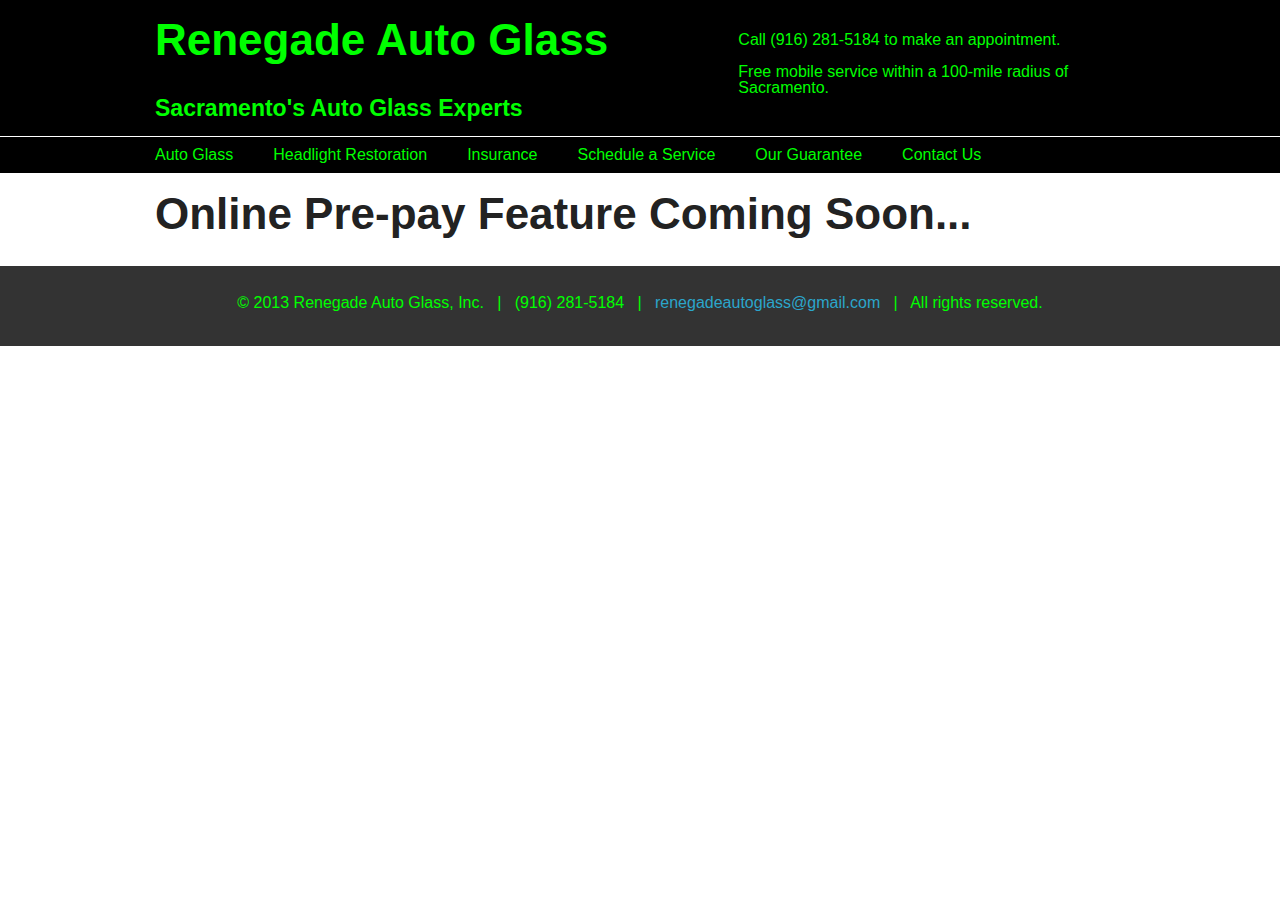
==== pay.html @ 138e86ac "adds navbar adds stubbed pages for online payment and scheduling resizes slideshow images and guaran" ====
<!DOCTYPE html>
<!--[if IE 8]>         <html class="no-js lt-ie9" lang="en" > <![endif]-->
<!--[if gt IE 8]><!--> <html class="no-js" lang="en" > <!--<![endif]-->

<!-- Thomas Hopkins    11 October 2013    index.html -->

<head>
  <meta charset="utf-8">
  <meta name="viewport" content="width=device-width, initial-scale=1.0">
  <meta name="keywords" content="Auto Glass, Auto Glass Mobile Service, Auto Glass Repair, Auto Glass Replacement, Commercial Truck Glass, RV Glass, Windshields, Headlight Restoration" />
  <title>Renegade Auto Glass - Serving Sacramento and the Bay Area</title>
  <link rel="stylesheet" href="http://foundation.zurb.com/docs/assets/normalize.css">
  <link rel="stylesheet" href="./assets/css/foundation.css">
  <link rel="stylesheet" href="./assets/css/mods.css">
  <!-- Modernizr acts as a shim for HTML5 elements for older browsers as well as detection for mobile devices. -->
  <script src="./assets/js/vendor/custom.modernizr.js"></script>
</head>

<body>
  <section class="main">
    <header>
      <div class="row">
        <div class="large-6 columns">
          <h1><a href="index.html" >Renegade Auto Glass</a></h1>
          <h4>Sacramento's Auto Glass Experts</h4>
        </div>
        <div class="large-1 columns">
        </div>
        <div class="large-5 columns">
          <br /><br />
          Call (916) 281-5184 to make an appointment.<br /><br />
          Free mobile service within a 100-mile radius of Sacramento.
        </div>
      </div>    
    </header>

    <div class="navbar">
      <div class="row">
        <div class="large-12 columns">
        <a href="index.html#glass">Auto Glass</a> &nbsp;  &nbsp;  &nbsp;  &nbsp; 
        <a href="index.html#headlight">Headlight Restoration</a> &nbsp;  &nbsp;  &nbsp;  &nbsp; 
        <a href="index.html#insurance">Insurance</a> &nbsp;  &nbsp;  &nbsp;  &nbsp; 
        <a href="index.html#schedule">Schedule a Service</a> &nbsp;  &nbsp;  &nbsp;  &nbsp; 
        <a href="index.html#guarantee">Our Guarantee</a> &nbsp;  &nbsp;  &nbsp;  &nbsp; 
        <a href="index.html#contact">Contact Us</a>
        </div>
      </div>
    </div>
 
    <div class="row">
        <div class="large-12 columns">
        <h1>Online Pre-pay Feature Coming Soon...</h1>
        </div>
    </div>

    <div class="footer-bottom">
      <div class="row">
        <p>
          &copy; 2013 Renegade Auto Glass, Inc. &nbsp; | &nbsp;
          (916) 281-5184 &nbsp; | &nbsp;
          <a href="mailto:renegadeautoglass@gmail.com">renegadeautoglass@gmail.com</a> &nbsp; | &nbsp;
          All rights reserved.
        </p>        
      </div>
    </div>

  </section>

  <!-- Check for Zepto support, load jQuery if necessary -->
  <script>
    document.write('<script src=./assets/js/vendor/'
      + ('__proto__' in {} ? 'zepto' : 'jquery')
      + '.js><\/script>');
  </script>

  <script src="./assets/js/foundation.min.js"></script>

  <script>
    $(document).foundation();
  </script>

</body>

</html>
---- assets/css/mods.css ----
header {
  background-color: black;
}

header > .row > .large-6 > h1 > a {
  color: lime;
}

header > .row > .large-6 > h4 {
  color: lime;
}

header > .row > .large-12 {
  color: lime;
}

header > .row > .large-5 {
  color: lime;
}

header > .row > .large-5 > h4 {
  margin: 20px;
  color: lime;
}

.navbar {
  margin-top: 1px;
  margin-bottom: 1px;
  padding: 10px;
  background-color: black;
}

.navbar > .row > .large-12 {
  color: lime;
}

.navbar > .row > .large-12 a:link {
  color: lime; text-decoration: none;
}

.navbar > .row > .large-12 a:visited {
  color: #2ba6cb; text-decoration: none;
}

.navbar > .row > .large-12 a:hover {
  color: #2795b6; text-decoration: none;
}

.navbar > .row > .large-12 a:active {
  color: #6600ff; text-decoration: none;
}

.footer-bottom {
  background: #333;
  padding: 24px 0 10px; 
  color: lime;
}

.footer-bottom .design-border {
  border-bottom: 1px solid #484848;
  padding-bottom: 5px;
  margin-bottom: 25px; }

.footer-bottom a.zurb-logo {
  color: #858585;
  font-weight: normal;
  background: url("../icons/footer-icons.png") no-repeat 0 3px;
  padding: 25px 0 0 0;
  font-size: 1em;
  display: inline-block;
  font-family: "Proxima Nova", "proxima-nova", "Helvetica Neue", Helvetica, Arial, sans-serif;
  width: 90px; }

.footer-bottom a.zurb-logo:hover {
  opacity: 0.8; }

.footer-bottom ul.zurb-links {
  margin: 0;
  display: inline-block; }

.footer-bottom ul.zurb-links li {
  display: block;
  float: left;
  margin-left: 6px;
  font-family: "Proxima Nova Condensed", "proxima-nova-condensed", "Helvetica Neue", Helvetica, Arial, sans-serif;
  text-transform: uppercase;
  font-weight: 700;
  font-size: 13px; }

.footer-bottom ul.zurb-links li a {
  color: #666;
  padding: 3px 6px; }

.footer-bottom ul.zurb-links li a:hover {
  color: #777; }

.footer-bottom p.copyright {
  margin: 6px 0 0;
  font-size: 12px;
  color: #666; }

.footer-bottom ul.home-social {
  display: block;
  float: right;
  margin-bottom: 8px; }

.footer-bottom ul.home-social li {
  list-style: none;
  display: block;
  float: left;
  margin-left: 10px; }

.footer-bottom ul.home-social li:first-child {
  margin-left: 0; }

.footer-bottom ul.home-social li a {
  display: block;
  height: 50px;
  width: 50px;
  background: url("../icons/social.png") no-repeat center 0; }

.footer-bottom ul.home-social li a:hover {
  opacity: 0.8; }

.footer-bottom ul.home-social li a.twitter {
  background-position: center 0; }

.footer-bottom ul.home-social li a.facebook {
  background-position: center -200px; }

.footer-bottom ul.home-social li a.mail {
  background-position: center -400px; }

.footer-bottom {
  text-align: center; }

.footer-bottom .columns {
  padding: 0; }

.footer-bottom a.zurb-logo {
  display: block;
  margin: 0 auto; }

.footer-bottom ul.zurb-links {
  margin: 16px 0 10px; }

.footer-bottom ul.home-social {
  float: none;
  margin: 0 0 20px 0;
  text-align: center;
  height: 44px;
  display: inline-block; } }

.footer-bottom p.copyright {
  margin-bottom: 20px !important; }

.footer-bottom ul.zurb-links li a {
  font-size: 12px; }
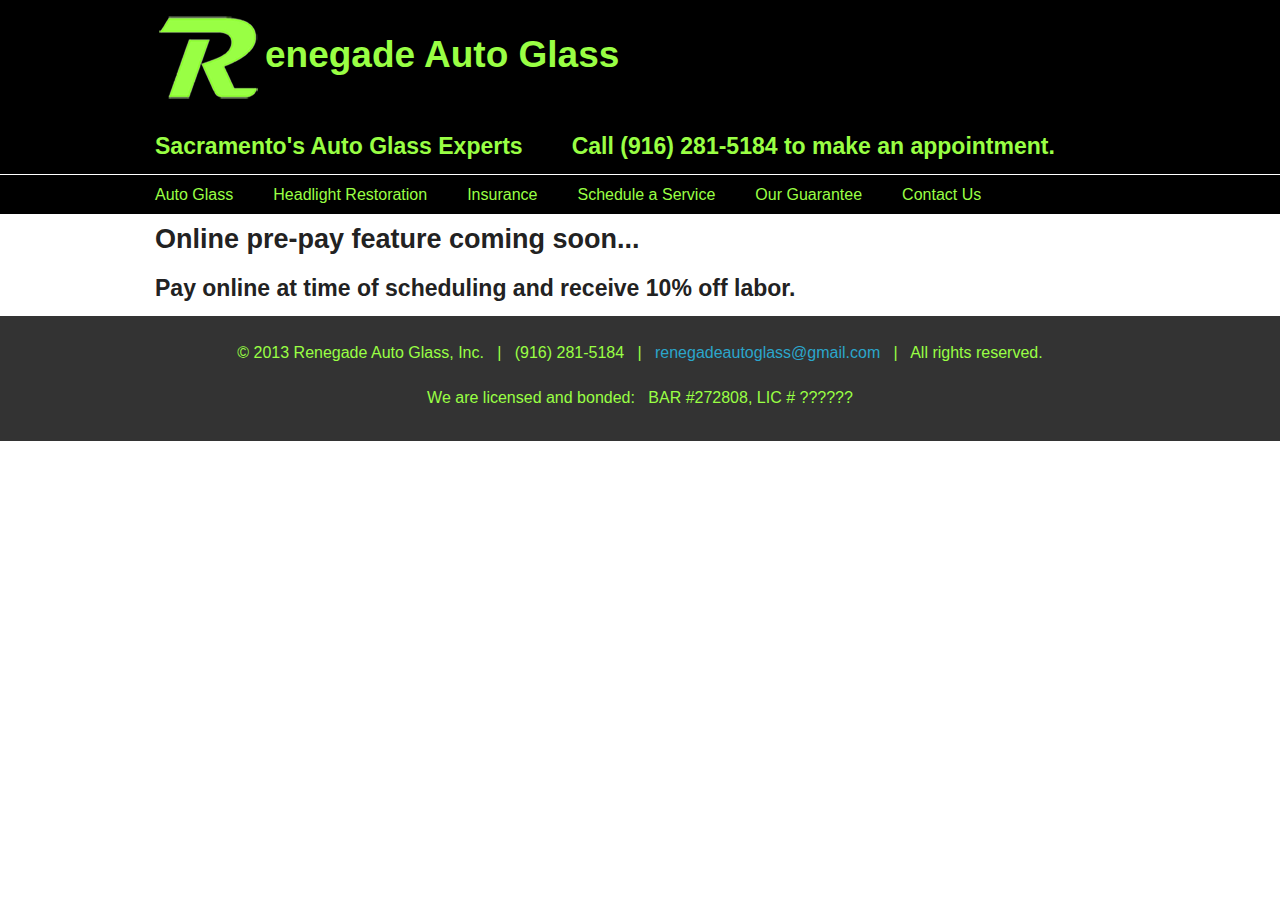
==== commit 6ac9b3e6: "meeting changes" ====
--- a/pay.html
+++ b/pay.html
@@ -2,7 +2,7 @@
 <!--[if IE 8]>         <html class="no-js lt-ie9" lang="en" > <![endif]-->
 <!--[if gt IE 8]><!--> <html class="no-js" lang="en" > <!--<![endif]-->
 
-<!-- Thomas Hopkins    11 October 2013    index.html -->
+<!-- Diane Wilkins    11 October 2013    index.html -->
 
 <head>
   <meta charset="utf-8">
@@ -20,36 +20,37 @@
   <section class="main">
     <header>
       <div class="row">
-        <div class="large-6 columns">
-          <h1><a href="index.html" >Renegade Auto Glass</a></h1>
+        <div class="large-12 columns">
+          <h2><a href="index.html" ><img src="./assets/img/R.png" /></a>enegade Auto Glass</h2>
+        </div>
+      </div> 
+      <div class="row">
+        <div class="large-5 columns">
           <h4>Sacramento's Auto Glass Experts</h4>
         </div>
-        <div class="large-1 columns">
+        <div class="large-7 columns">
+          <h4>Call (916) 281-5184 to make an appointment.</h4>
         </div>
-        <div class="large-5 columns">
-          <br /><br />
-          Call (916) 281-5184 to make an appointment.<br /><br />
-          Free mobile service within a 100-mile radius of Sacramento.
-        </div>
-      </div>    
+      </div> 
     </header>
 
     <div class="navbar">
       <div class="row">
         <div class="large-12 columns">
-        <a href="index.html#glass">Auto Glass</a> &nbsp;  &nbsp;  &nbsp;  &nbsp; 
-        <a href="index.html#headlight">Headlight Restoration</a> &nbsp;  &nbsp;  &nbsp;  &nbsp; 
-        <a href="index.html#insurance">Insurance</a> &nbsp;  &nbsp;  &nbsp;  &nbsp; 
-        <a href="index.html#schedule">Schedule a Service</a> &nbsp;  &nbsp;  &nbsp;  &nbsp; 
-        <a href="index.html#guarantee">Our Guarantee</a> &nbsp;  &nbsp;  &nbsp;  &nbsp; 
-        <a href="index.html#contact">Contact Us</a>
+        <a href="#glass">Auto Glass</a> &nbsp;  &nbsp;  &nbsp;  &nbsp; 
+        <a href="#headlight">Headlight Restoration</a> &nbsp;  &nbsp;  &nbsp;  &nbsp; 
+        <a href="#insurance">Insurance</a> &nbsp;  &nbsp;  &nbsp;  &nbsp; 
+        <a href="#schedule">Schedule a Service</a> &nbsp;  &nbsp;  &nbsp;  &nbsp; 
+        <a href="#guarantee">Our Guarantee</a> &nbsp;  &nbsp;  &nbsp;  &nbsp; 
+        <a href="#contact">Contact Us</a>
         </div>
       </div>
     </div>
  
     <div class="row">
         <div class="large-12 columns">
-        <h1>Online Pre-pay Feature Coming Soon...</h1>
+        <h3>Online pre-pay feature coming soon...</h3>
+        <h4>Pay online at time of scheduling and receive 10% off labor.</h4>
         </div>
     </div>
 
@@ -60,6 +61,11 @@
           (916) 281-5184 &nbsp; | &nbsp;
           <a href="mailto:renegadeautoglass@gmail.com">renegadeautoglass@gmail.com</a> &nbsp; | &nbsp;
           All rights reserved.
+        </p>        
+      </div>
+      <div class="row">
+        <p>
+        We are licensed and bonded:  &nbsp; BAR #272808, LIC #  ??????
         </p>        
       </div>
     </div>
--- a/assets/css/mods.css
+++ b/assets/css/mods.css
@@ -1,26 +1,23 @@
+body { line-height: 1.2;
+}
+
 header {
   background-color: black;
 }
 
-header > .row > .large-6 > h1 > a {
-  color: lime;
-}
-
-header > .row > .large-6 > h4 {
-  color: lime;
-}
-
-header > .row > .large-12 {
-  color: lime;
-}
-
-header > .row > .large-5 {
-  color: lime;
+header > .row > .large-12 > h2 {
+  color: #99ff44;
 }
 
 header > .row > .large-5 > h4 {
-  margin: 20px;
-  color: lime;
+  color: #99ff44;
+}
+
+header > .row > .large-7 > h4 {
+  color: #99ff44;
+}
+
+ul {list-style-type: none;
 }
 
 .navbar {
@@ -31,11 +28,11 @@
 }
 
 .navbar > .row > .large-12 {
-  color: lime;
+  color: #99ff44;
 }
 
 .navbar > .row > .large-12 a:link {
-  color: lime; text-decoration: none;
+  color: #99ff44; text-decoration: none;
 }
 
 .navbar > .row > .large-12 a:visited {
@@ -53,7 +50,7 @@
 .footer-bottom {
   background: #333;
   padding: 24px 0 10px; 
-  color: lime;
+  color: #99ff44;
 }
 
 .footer-bottom .design-border {
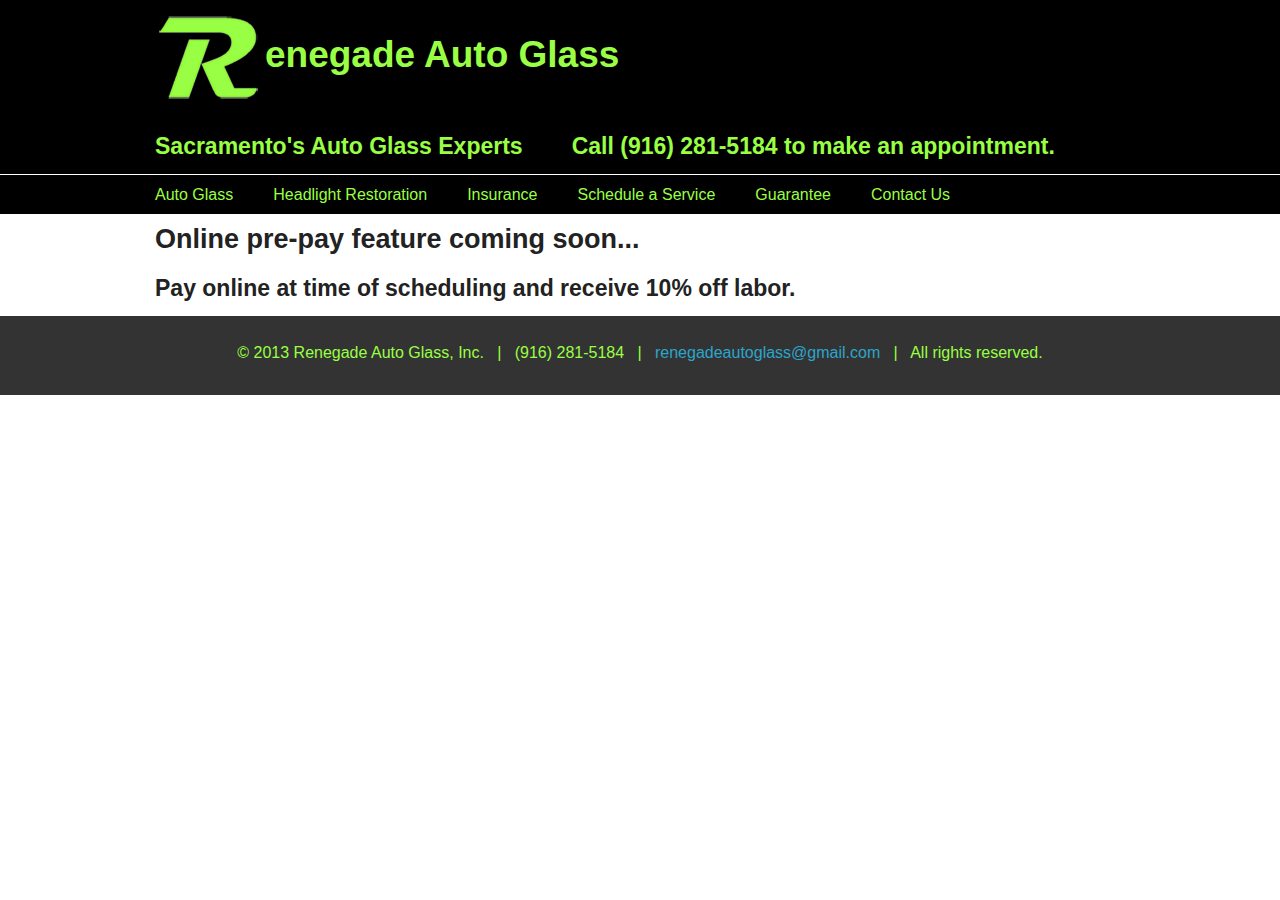
==== commit 5cd55159: "prepare to deploy" ====
--- a/pay.html
+++ b/pay.html
@@ -9,7 +9,7 @@
   <meta name="viewport" content="width=device-width, initial-scale=1.0">
   <meta name="keywords" content="Auto Glass, Auto Glass Mobile Service, Auto Glass Repair, Auto Glass Replacement, Commercial Truck Glass, RV Glass, Windshields, Headlight Restoration" />
   <title>Renegade Auto Glass - Serving Sacramento and the Bay Area</title>
-  <link rel="stylesheet" href="http://foundation.zurb.com/docs/assets/normalize.css">
+  <link rel="stylesheet" href="./assets/normalize.css">
   <link rel="stylesheet" href="./assets/css/foundation.css">
   <link rel="stylesheet" href="./assets/css/mods.css">
   <!-- Modernizr acts as a shim for HTML5 elements for older browsers as well as detection for mobile devices. -->
@@ -37,12 +37,12 @@
     <div class="navbar">
       <div class="row">
         <div class="large-12 columns">
-        <a href="#glass">Auto Glass</a> &nbsp;  &nbsp;  &nbsp;  &nbsp; 
-        <a href="#headlight">Headlight Restoration</a> &nbsp;  &nbsp;  &nbsp;  &nbsp; 
-        <a href="#insurance">Insurance</a> &nbsp;  &nbsp;  &nbsp;  &nbsp; 
-        <a href="#schedule">Schedule a Service</a> &nbsp;  &nbsp;  &nbsp;  &nbsp; 
-        <a href="#guarantee">Our Guarantee</a> &nbsp;  &nbsp;  &nbsp;  &nbsp; 
-        <a href="#contact">Contact Us</a>
+          <a href="index.html#glass">Auto Glass</a> &nbsp;  &nbsp;  &nbsp;  &nbsp; 
+          <a href="index.html#headlight">Headlight Restoration</a> &nbsp;  &nbsp;  &nbsp;  &nbsp; 
+          <a href="index.html#insurance">Insurance</a> &nbsp;  &nbsp;  &nbsp;  &nbsp; 
+          <a href="index.html#schedule">Schedule a Service</a> &nbsp;  &nbsp;  &nbsp;  &nbsp; 
+          <a href="index.html#guarantee">Guarantee</a> &nbsp;  &nbsp;  &nbsp;  &nbsp; 
+          <a href="index.html#contact">Contact Us</a>
         </div>
       </div>
     </div>
@@ -61,11 +61,6 @@
           (916) 281-5184 &nbsp; | &nbsp;
           <a href="mailto:renegadeautoglass@gmail.com">renegadeautoglass@gmail.com</a> &nbsp; | &nbsp;
           All rights reserved.
-        </p>        
-      </div>
-      <div class="row">
-        <p>
-        We are licensed and bonded:  &nbsp; BAR #272808, LIC #  ??????
         </p>        
       </div>
     </div>
--- a/assets/css/mods.css
+++ b/assets/css/mods.css
@@ -18,6 +18,11 @@
 }
 
 ul {list-style-type: none;
+}
+
+.panel {
+  background-color: white;
+  border: white;
 }
 
 .navbar {
